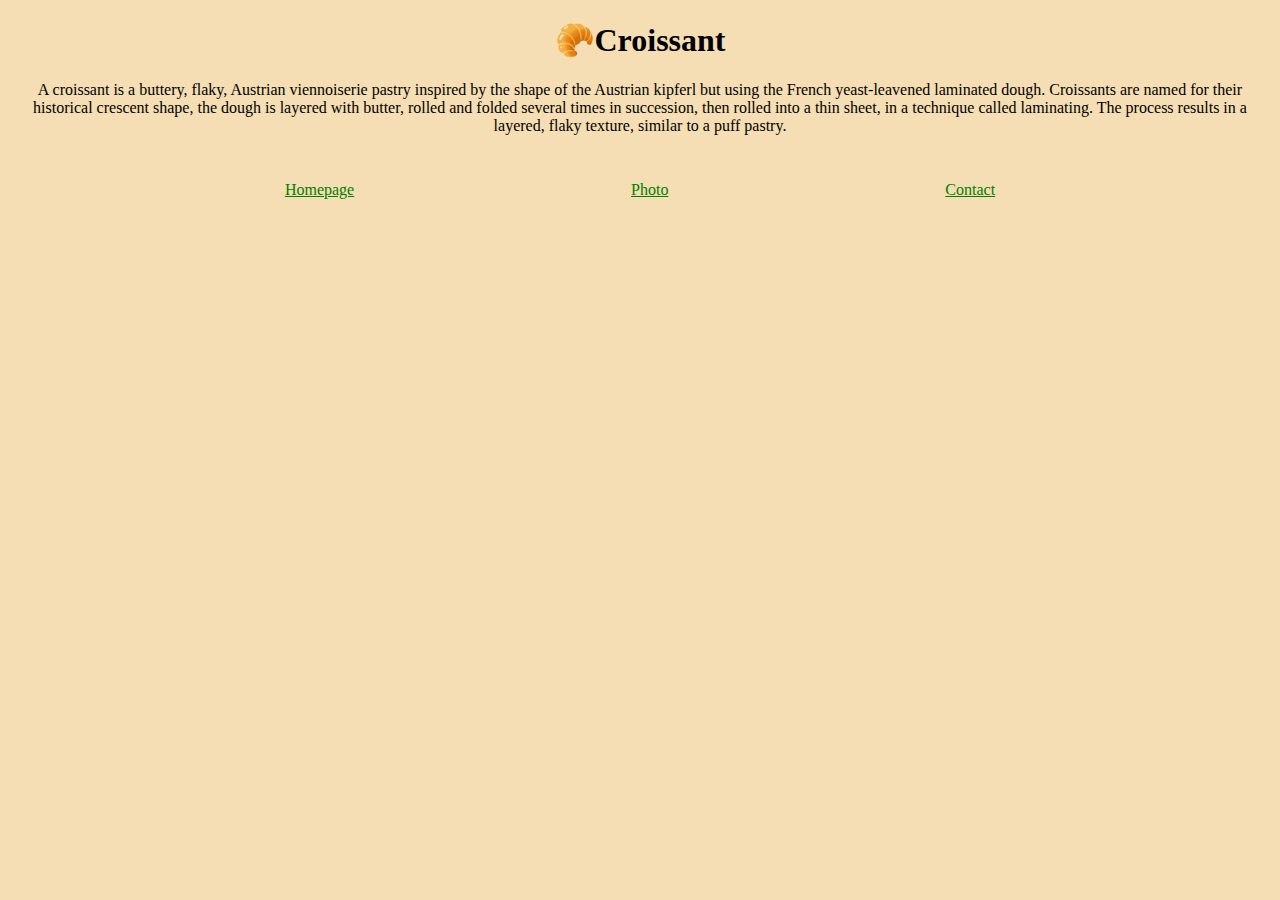
==== index.html @ 3ec67b0b "Added a stucture of site" ====
<!DOCTYPE html>
<html lang="en">
  <head>
    <meta charset="UTF-8" />
    <meta http-equiv="X-UA-Compatible" content="IE=edge" />
    <meta name="viewport" content="width=device-width, initial-scale=1.0" />
    <title>Croissant</title>
    <link rel="stylesheet" href="style.css" />
  </head>
  <body>
    <h1>🥐Croissant</h1>
    <p>
      A croissant is a buttery, flaky,
      Austrian viennoiserie pastry inspired by the shape of the Austrian kipferl
      but using the French yeast-leavened laminated dough. Croissants are named for their historical crescent shape, the
      dough is layered with butter, rolled and folded several times in
      succession, then rolled into a thin sheet, in a technique called
      laminating. The process results in a layered, flaky texture, similar to a
      puff pastry.
    </p>
    <div class="links">
      <a href="/">Homepage</a>
      <a href="photo.html">Photo</a>
      <a href="contact.html">Contact</a>
    </div>
  </body>
</html>
---- style.css ----
body {
	background: wheat;
}
a {
	margin-top: 30px;
	color: green;
}
h1, p {
	text-align: center;
}
img {
	display: block;
	margin: 0 auto;
	max-width: 600px;
	border-radius: 10px;
}
.links {
	display: flex;
	justify-content: space-evenly;
}
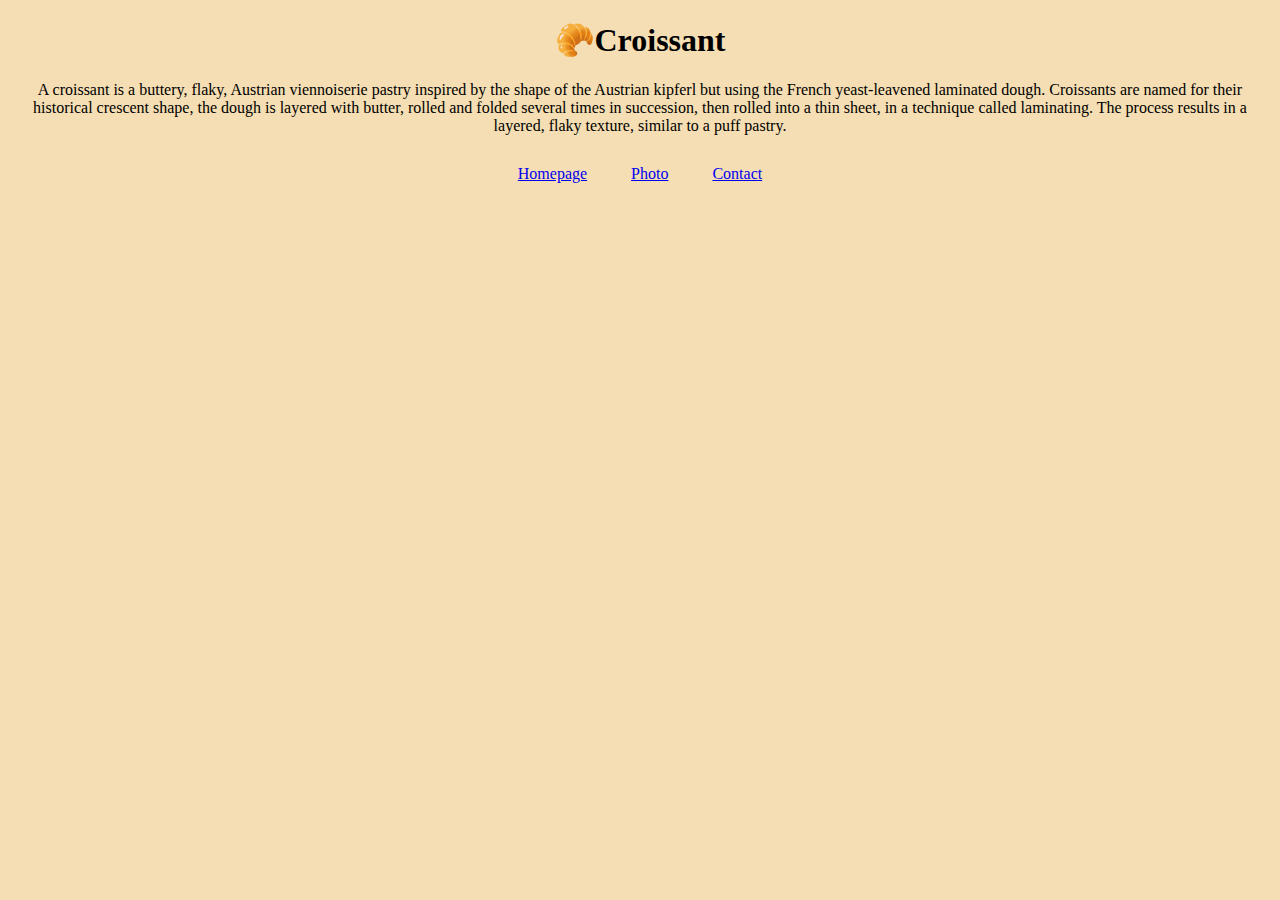
==== commit 9c6384a4: "Added footer" ====
--- a/index.html
+++ b/index.html
@@ -18,10 +18,12 @@
       laminating. The process results in a layered, flaky texture, similar to a
       puff pastry.
     </p>
-    <div class="links">
-      <a href="/">Homepage</a>
+   <footer>
+		<a href="/">Homepage</a>
       <a href="photo.html">Photo</a>
       <a href="contact.html">Contact</a>
+	</footer>
+      
     </div>
   </body>
 </html>
--- a/style.css
+++ b/style.css
@@ -1,9 +1,5 @@
 body {
 	background: wheat;
-}
-a {
-	margin-top: 30px;
-	color: green;
 }
 h1, p {
 	text-align: center;
@@ -14,8 +10,11 @@
 	max-width: 600px;
 	border-radius: 10px;
 }
-.links {
-	display: flex;
-	justify-content: space-evenly;
+footer {
+	margin-top: 30px;
+	text-align: center;
+}
+footer a {
+	margin: 20px;
 }
 
